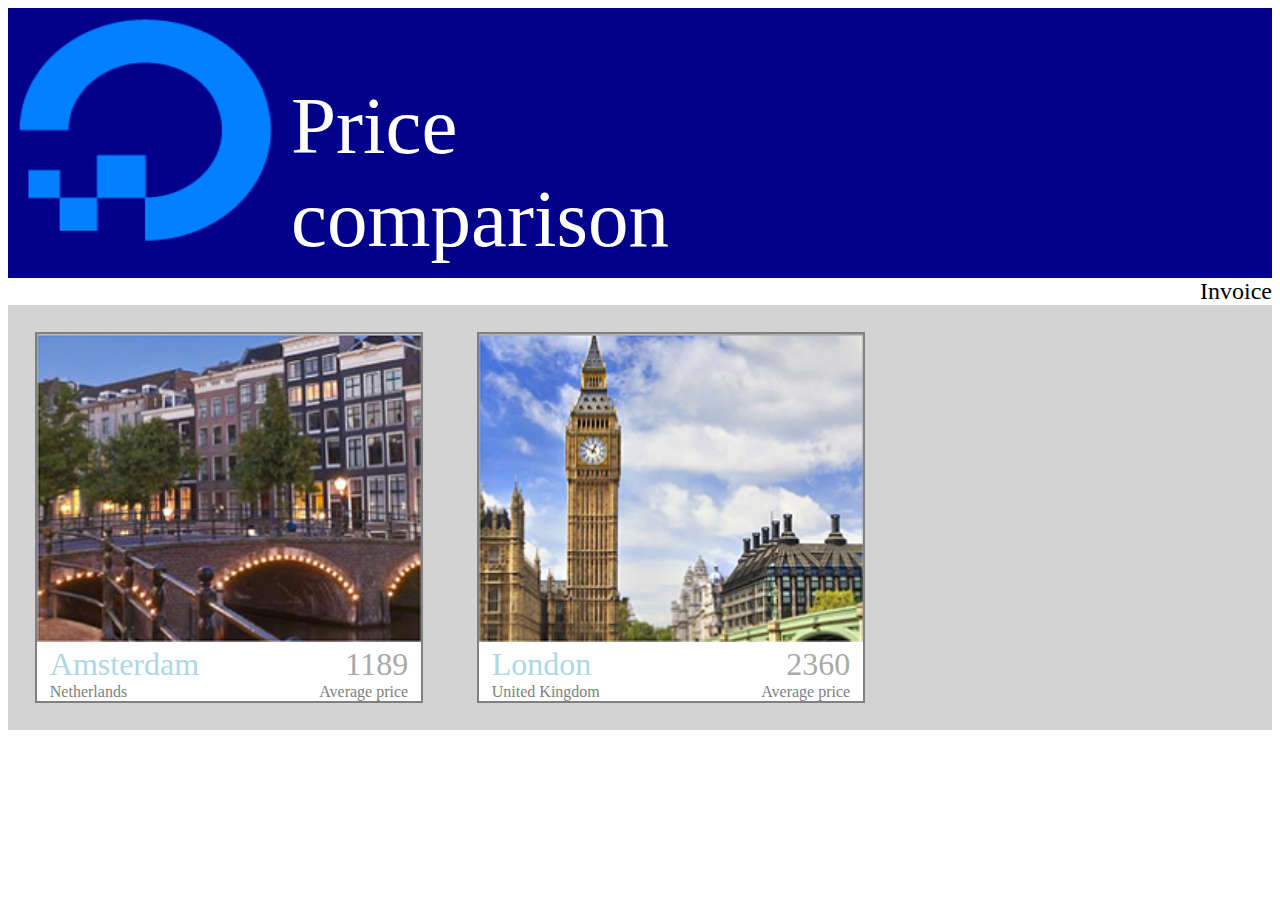
==== index.html @ bf8d21e3 "no bonus yet" ====
<!DOCTYPE html>
<html lang="en">

<head>
    <meta charset="utf-8">
    <title>Code Review Two</title>
    <link rel="stylesheet" type="text/css" href="css/codefactory.css">
    <script src="js/click.js" type="text/javascript"></script>
</head>

<body onload="eraseLocalStorage()">
    <header>
        <div id="logo"><img src="pix/logo.png" /></div>
        <div>
            <p>&nbsp;</p>Price comparison</div>
    </header>
    <div class="navbar">
        <a class="blinking" href="invoice.html">Invoice</a>
    </div>
    <main>
        <div id="amsterdam" onclick="clickHandler(2)">
            <img src="pix/amsterdam.png" />
            <div class="description">
                <div class="line">
                    <div class="cityName">Amsterdam</div>
                    <div class="price">1189</div>
                </div>
                <div class="line">
                    <div class="countryName">Netherlands</div>
                    <div class="priceDescription">Average price</div>
                </div>
            </div>
        </div>
        <div id="london" onclick="clickHandler(1)">
            <img src="pix/london.png" />
            <div class="description">
                <div class="line">
                    <div class="cityName">London</div>
                    <div class="price">2360</div>
                </div>
                <div class="line">
                    <div class="countryName">United Kingdom</div>
                    <div class="priceDescription">Average price</div>
                </div>
            </div>
        </div>
    </main>
</body>

</html>
---- css/codefactory.css ----
header {
  background-color: darkblue;
  height: 30vh;
  display: flex;
}
header div {
  color: white;
  font-size: 9vh;
  font-family: "sans-serif";
  height: 8vh;
  margin: 1vh;
  width: 40vw;
}
header p {
  margin: 0;
  height: 7vh;
}


main {
  display: flex;
  background-color: lightgrey;
}
main > div {
  margin: 3vh;
  width: 30vw;
  border: grey solid 2px;
  background-color: white;
}
main img {
  width: 30vw;
}

.cityName {
  color: lightblue;
  font-size: 2em;
  text-align: left;
  width: 18vw;
  margin-left: 1vw;
  margin-right: 1vw;
}

.price {
  color: darkgrey;
  font-size: 2em;
  text-align: right;
  width: 8vw;
  margin-left: 1vw;
  margin-right: 1vw;
}

body {
  font-family: "sans-serif";
}

.line {
  display: flex;
}

.countryName {
  width: 13vw;
  margin-left: 1vw;
  margin-right: 1vw;
  text-align: left;
  color: grey;
}

.priceDescription {
  width: 13vw;
  margin-left: 1vw;
  margin-right: 1vw;
  text-align: right;
  color: grey;
}

.navbar {
  background-color: white;
  text-align: right;
}
.navbar a {
  text-decoration: none;
  color: black;
  font-size: 1.5em;
}

@keyframes blinker {
  50% {
    opacity: 0;
  }
}
.blinking {
  animation: blinker 0.5s linear infinite;
}

#logo {
  width: 20vw;
}

#logo img {
  height: 25vh;
  width: 20vw;
  transition: height width 1.3s;
}

#logo img:hover {
  transform: rotate(180deg);
  height: 9vh;
  width: 9vw;
}
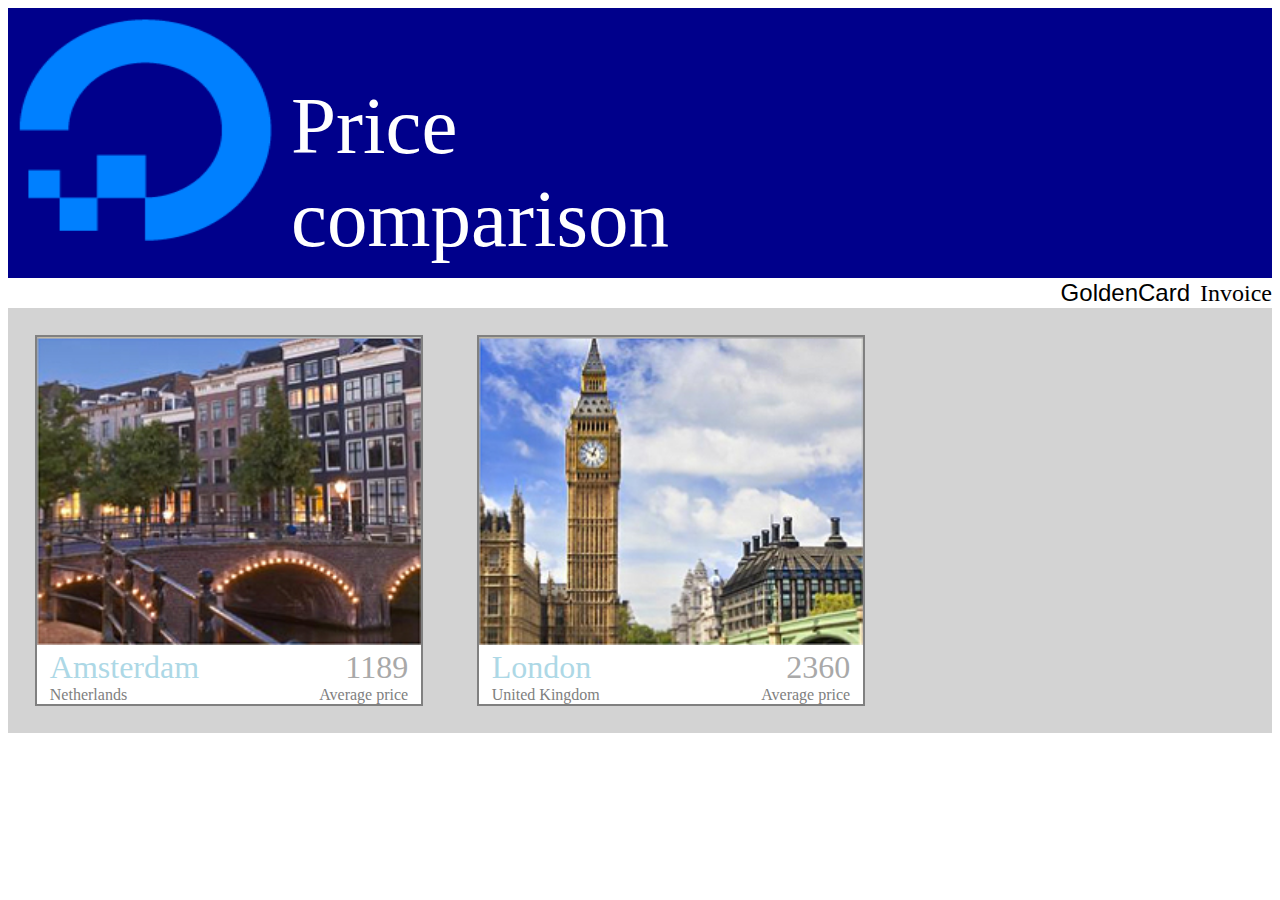
==== commit 0be22465: "media queries" ====
--- a/index.html
+++ b/index.html
@@ -5,6 +5,7 @@
     <meta charset="utf-8">
     <title>Code Review Two</title>
     <link rel="stylesheet" type="text/css" href="css/codefactory.css">
+    <link rel="stylesheet" type="text/css" href="css/media.css">
     <script src="js/click.js" type="text/javascript"></script>
 </head>
 
@@ -15,6 +16,7 @@
             <p>&nbsp;</p>Price comparison</div>
     </header>
     <div class="navbar">
+    	<button onclick="goldenCardBonus()" id="goldencard">GoldenCard</button>
         <a class="blinking" href="invoice.html">Invoice</a>
     </div>
     <main>
--- a/css/codefactory.css
+++ b/css/codefactory.css
@@ -109,3 +109,9 @@
 }
 
 
+.navbar button {
+  border: none;
+  color: black;
+  background-color: transparent;
+  font-size: 1.5em;
+}--- a/css/media.css
+++ b/css/media.css
@@ -0,0 +1,12 @@
+
+@media screen and (max-width: 400px){
+ .cityName,.price,.countryName,.priceDescription{
+  font-size: 0.5em;	
+ }	
+}
+
+@media screen and (min-width: 401px) and (max-width: 1000px){
+ .cityName,.price,.countryName,.priceDescription{
+  font-size: 0.7em;	
+ }	
+}